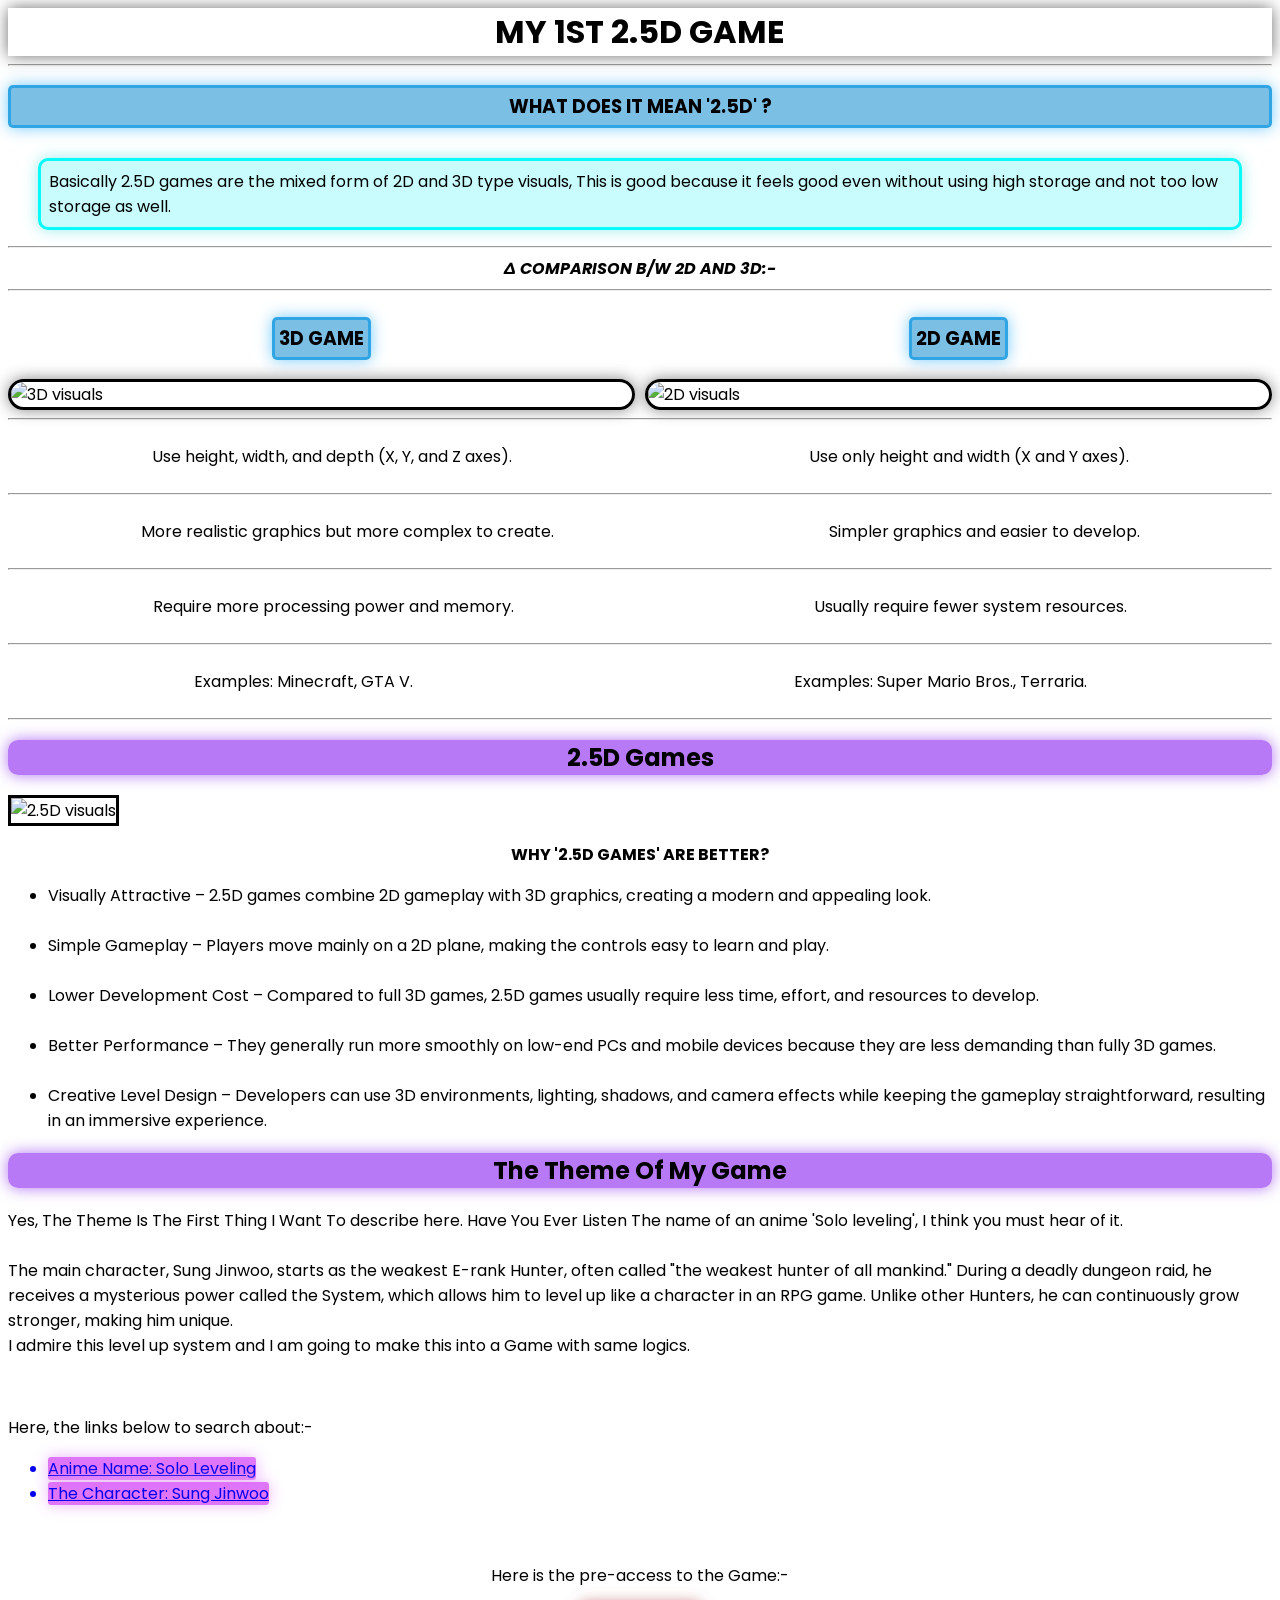
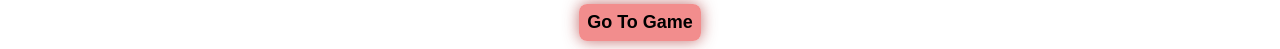
==== index.html @ ab6fce5e "Add files via upload" ====
<!DOCTYPE html>
<html lang="en">
<head>
	<meta charset="UTF-8">
	<title>2.5d landing page</title>
	<link rel="stylesheet" href="style.css">
</head>
<body>
	<h1 class="sticky-heading">My 1st 2.5d Game</h1>
	<hr>
	<h3>What does it mean '2.5D' ?</h3>
	<p class="para">Basically 2.5D games are the mixed form of 2D and 3D type visuals, This is good because it feels good even without using high storage and not too low storage as well.</p>
	<hr>
	<h4 id="H4"><i>∆ Comparison b/w 2D and 3D:-</i></h4>
	<hr>
	<div class="def">
		<h3>3D GAME</h3>
		<h3>2D GAME</h3>
	</div>
	<div class="def">
		<img class="img" src="https://assetstorev1-prd-cdn.unity3d.com/package-screenshot/9ae28f7d-145a-41f9-b75e-9372c9c7b2d9_scaled.jpg" alt="3D visuals">
		<img class="img" src="https://blogger.googleusercontent.com/img/b/R29vZ2xl/AVvXsEjvSX3iZk9oGiCDsJ5FmuMRa2LL9jZgmJeiYdSfrDxkDZS3b7_5tl0IKJkvrYALaRkLa5JvC_M0pMgHwCiYAU6I87k08tHVrC9VQtr42RK21TBDT2LefsA2rNs_Fmimhqs0X_VbK0sEGfU/s1600/2d-game-sample.JPG" alt="2D visuals">
	</div>
	<hr>
	<div class="def">
		<p>Use height, width, and depth (X, Y, and Z axes).</p>
		<p>Use only height and width (X and Y axes).</p>
	</div>
	<hr>
	<div class="def">
		<p>More realistic graphics but more complex to create.</p>
		<p>Simpler graphics and easier to develop.</p>
	</div>
	<hr>
	<div class="def">
		<p>Require more processing power and memory.</p>
		<p>Usually require fewer system resources.</p>
	</div>
	<hr>
	<div class="def">
		<p>Examples: Minecraft, GTA V.</p>
		<p>Examples: Super Mario Bros., Terraria.</p>
	</div>
	<hr>
	<h2>2.5D Games</h2>
	<img class="img2" src="https://i.ytimg.com/vi/QW4b86THezA/hq720.jpg?sqp=-oaymwEhCK4FEIIDSFryq4qpAxMIARUAAAAAGAElAADIQj0AgKJD&rs=AOn4CLDQUbtRt7t_yYS42nvJ3SXO9y80bA" alt="2.5D visuals">
	<p id="subhead">why '2.5d games' are better?</p>
	<div>
		<ul>
		<li>Visually Attractive – 2.5D games combine 2D gameplay with 3D graphics, creating a modern and appealing look.</li>
		<br>
		<li>Simple Gameplay – Players move mainly on a 2D plane, making the controls easy to learn and play.</li>
	 <br>
		<li>Lower Development Cost – Compared to full 3D games, 2.5D games usually require less time, effort, and resources to develop.</li>
		<br>
		<li>Better Performance – They generally run more smoothly on low-end PCs and mobile devices because they are less demanding than fully 3D games.</li>
		<br>
		<li>Creative Level Design – Developers can use 3D environments, lighting, shadows, and camera effects while keeping the gameplay straightforward, resulting in an immersive experience.</li>
		</ul>
	</div>
	  <h2>The Theme Of My Game</h2>
	  <p>Yes, The Theme Is The First Thing I Want To describe here. Have You Ever Listen The name of an anime 'Solo leveling', I think you must hear of it.
	  <br><br>
The main character, Sung Jinwoo, starts as the weakest E-rank Hunter, often called "the weakest hunter of all mankind." During a deadly dungeon raid, he receives a mysterious power called the System, which allows him to level up like a character in an RPG game. Unlike other Hunters, he can continuously grow stronger, making him unique.
<br>I admire this level up system and I am going to make this into a Game with same logics.</p>
<br><p>Here, the links below to search about:-</p>
	  <div>
	  	<ul>
	  		<a href="https://www.google.com/search?q=Solo+Leveling&oq=Solo+Leveling&gs_lcrp=[base64]&client=ms-android-xiaomi-terr1-rso2&sourceid=chrome-mobile&source=chrome.ob&ie=UTF-8">
	  	<li><span class="animelist"> Anime Name: Solo Leveling </span></li>
	  	</a>
	  	<a href="https://www.google.com/search?q=Sung+Jinwoo&oq=Sung+Jinwoo&gs_lcrp=[base64]&client=ms-android-xiaomi-terr1-rso2&sourceid=chrome-mobile&source=chrome.ob&ie=UTF-8">
	  	<li><span class="animelist"> The Character: Sung Jinwoo </span></li>
	  	</a>
	  	</ul>
	  </div>
	  <br>
	  <div class="button" style="text-align: center;">
	  	<p>Here is the pre-access to the Game:-</p>
	  <button id="btn">Go To Game</button>
	  </div>
	  <script src="script.js"></script></script>
</body>
</html>
---- style.css ----
@import url('https://fonts.googleapis.com/css2?family=Poppins:wght@400;700&display=swap');

body{
	font-family: "Poppins", Sans-Serif;
}
h1 {
	text-transform: uppercase;
	text-align: center;
	background: #e9ebeafa;
	margin: 0;
	box-shadow: 0 0 15px #5e5e5ee6;
}

h2 {
	text-align: center;
	background: #ae65f6dd;
	box-shadow: 0 0 15px #a75ff0dd;
	border-radius: 10px;
}

.sticky-heading {
    position: sticky;
    top: 0;
    background-color: white;
    margin: 0;
    z-index: 1000;
}

h4 {
	text-transform: uppercase;
	text-align: center;
	margin: 0;
	border: 0;
	padding: 0;
}

h3 {
  text-transform: uppercase;
  text-align: center;
  border: solid #28a1e4e6;
  padding: 4px;
  background: #6db9e3e6;
  border-radius: 5px;
  box-shadow: 0 0 15px #68c5f9e6;
}

.para { 
 margin-top: 30px;
 margin-left: 30px;
 margin-right: 30px;
 background: #c9fdfd;
 border-radius: 10px;
 padding: 8px;
 border: solid #08fafa;
 box-shadow: 0 0 15px #92ebebe6;
}

.def{
	display: flex;
	justify-content: space-around;
	gap: 10px
}

.img{
    flex:1;
    width: 40%;
    height: 49%
    object-fit: cover;
    border-radius: 20px;
    border: solid black;
    box-shadow: 0 0 15px #767373dd;
}

.img2{
 width: 100%;
 border: solid black;
}

#subhead {
	text-transform: uppercase;
	text-align: center;
	font-weight: bold;
	
}

.animelist{
	background-color: #db62f9dd;
	border-radius: 3px;
	box-shadow: 0 0 15px #e9abf9dd;
}

#btn{
	border: none;
	background: hsla(360,79%,71.4%,0.867);
	box-shadow: 0 0 15px hsla(360,40.6%,53.6%,0.867);
	border-radius: 8px;
	align-items: center;
	padding: 8px;
	font-size: 18px;
	font-weight: bold;
}

#btn:active {
	transform: scale(0.95);
  background-color: hsla(360,48%,47.4%,0.867);
  transition: background-color 0.3s ease;
}
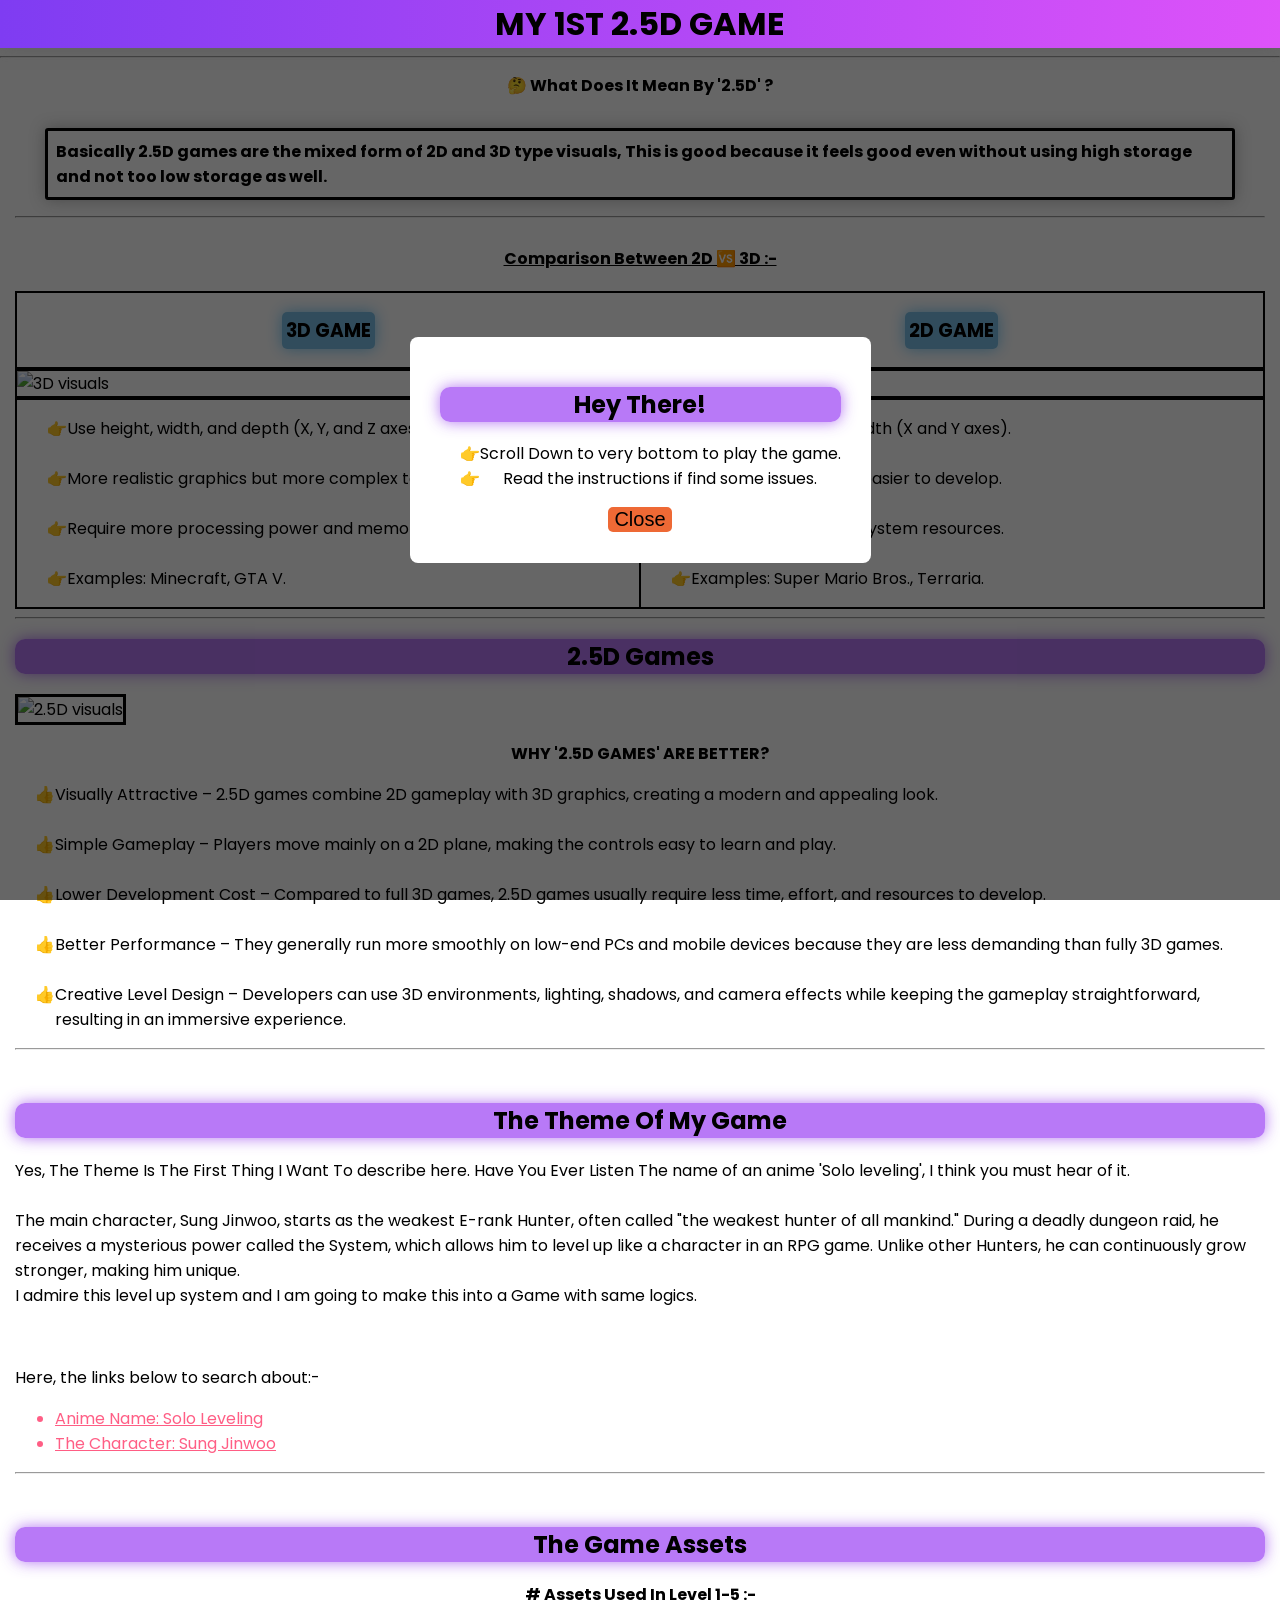
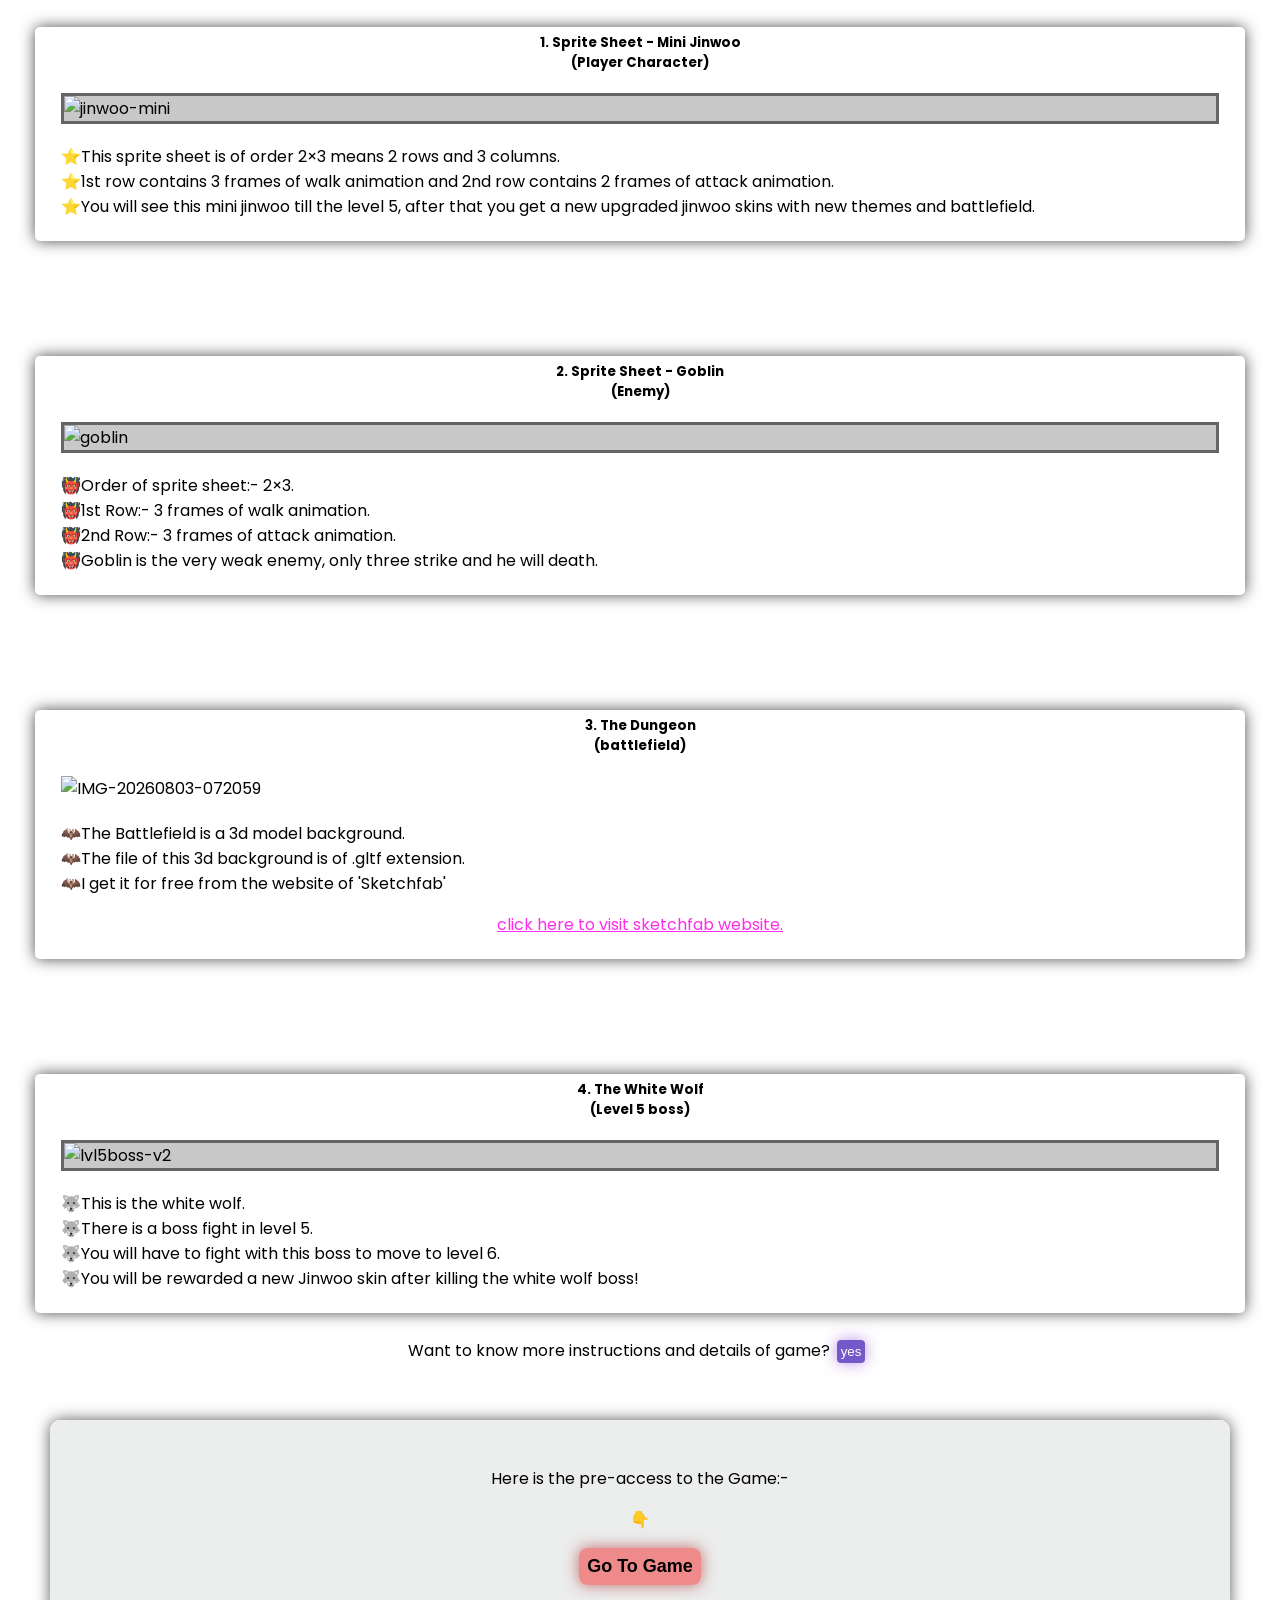
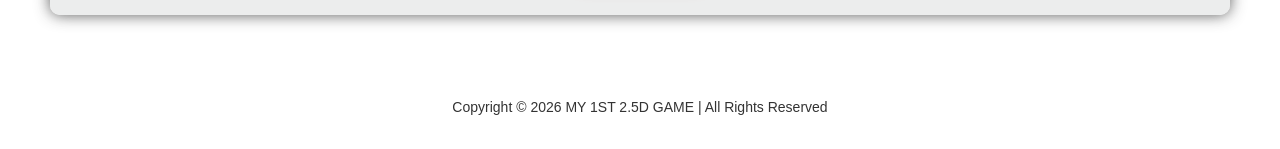
==== commit a26a3832: "Add files via upload" ====
--- a/index.html
+++ b/index.html
@@ -6,79 +6,185 @@
 	<link rel="stylesheet" href="style.css">
 </head>
 <body>
-	<h1 class="sticky-heading">My 1st 2.5d Game</h1>
+	<h1 class="sticky-heading grad">My 1st 2.5d Game</h1>
 	<hr>
-	<h3>What does it mean '2.5D' ?</h3>
-	<p class="para">Basically 2.5D games are the mixed form of 2D and 3D type visuals, This is good because it feels good even without using high storage and not too low storage as well.</p>
+	<div class="all">
+	<h4>🤔 What Does It Mean By '2.5D' ?</h4>
+	<strong><p class="para">
+		Basically 2.5D games are the mixed form of 2D and 3D type visuals, This is good because it feels good even without using high storage and not too low storage as well.
+	</p></strong>
 	<hr>
-	<h4 id="H4"><i>∆ Comparison b/w 2D and 3D:-</i></h4>
-	<hr>
-	<div class="def">
+	<u><h4 id="H4">Comparison Between 2D 🆚 3D :-</h4></u>
+	<div class="def2">
 		<h3>3D GAME</h3>
 		<h3>2D GAME</h3>
 	</div>
 	<div class="def">
 		<img class="img" src="https://assetstorev1-prd-cdn.unity3d.com/package-screenshot/9ae28f7d-145a-41f9-b75e-9372c9c7b2d9_scaled.jpg" alt="3D visuals">
-		<img class="img" src="https://blogger.googleusercontent.com/img/b/R29vZ2xl/AVvXsEjvSX3iZk9oGiCDsJ5FmuMRa2LL9jZgmJeiYdSfrDxkDZS3b7_5tl0IKJkvrYALaRkLa5JvC_M0pMgHwCiYAU6I87k08tHVrC9VQtr42RK21TBDT2LefsA2rNs_Fmimhqs0X_VbK0sEGfU/s1600/2d-game-sample.JPG" alt="2D visuals">
+		<img style="border-left:none" class="img" src="https://blogger.googleusercontent.com/img/b/R29vZ2xl/AVvXsEjvSX3iZk9oGiCDsJ5FmuMRa2LL9jZgmJeiYdSfrDxkDZS3b7_5tl0IKJkvrYALaRkLa5JvC_M0pMgHwCiYAU6I87k08tHVrC9VQtr42RK21TBDT2LefsA2rNs_Fmimhqs0X_VbK0sEGfU/s1600/2d-game-sample.JPG" alt="2D visuals">
 	</div>
-	<hr>
-	<div class="def">
-		<p>Use height, width, and depth (X, Y, and Z axes).</p>
-		<p>Use only height and width (X and Y axes).</p>
-	</div>
-	<hr>
-	<div class="def">
-		<p>More realistic graphics but more complex to create.</p>
-		<p>Simpler graphics and easier to develop.</p>
-	</div>
-	<hr>
-	<div class="def">
-		<p>Require more processing power and memory.</p>
-		<p>Usually require fewer system resources.</p>
-	</div>
-	<hr>
-	<div class="def">
-		<p>Examples: Minecraft, GTA V.</p>
-		<p>Examples: Super Mario Bros., Terraria.</p>
-	</div>
+	
+	
+		<div class="def">
+			<div>
+		<ul class="c1">
+			<li>Use height, width, and depth (X, Y, and Z axes).</li>
+			<br>
+			<li>More realistic graphics but more complex to create.</li>
+			<br>
+			<li>Require more processing power and memory.</li>
+			<br>
+			<li>Examples: Minecraft, GTA V.</li>
+		</ul>
+		</div>
+		
+		<div>
+		<ul class="c1">
+			<li>Use only height and width (X and Y axes).</li>
+			<br>
+			<li>Simpler graphics and easier to develop.</li>
+			<br>
+			<li>Usually require fewer system resources.</li>
+			<br>
+			<li>Examples: Super Mario Bros., Terraria.</li>
+			</ul>
+			</div>
+		</div>
 	<hr>
 	<h2>2.5D Games</h2>
 	<img class="img2" src="https://i.ytimg.com/vi/QW4b86THezA/hq720.jpg?sqp=-oaymwEhCK4FEIIDSFryq4qpAxMIARUAAAAAGAElAADIQj0AgKJD&rs=AOn4CLDQUbtRt7t_yYS42nvJ3SXO9y80bA" alt="2.5D visuals">
-	<p id="subhead">why '2.5d games' are better?</p>
+	<p id="subhead">
+		why '2.5d games' are better?
+	</p>
+	<div>
+		<ul class="c2">
+			<li>Visually Attractive – 2.5D games combine 2D gameplay with 3D graphics, creating a modern and appealing look.</li>
+			<br>
+			<li>Simple Gameplay – Players move mainly on a 2D plane, making the controls easy to learn and play.</li>
+			<br>
+			<li>Lower Development Cost – Compared to full 3D games, 2.5D games usually require less time, effort, and resources to develop.</li>
+			<br>
+			<li>Better Performance – They generally run more smoothly on low-end PCs and mobile devices because they are less demanding than fully 3D games.</li>
+			<br>
+			<li>Creative Level Design – Developers can use 3D environments, lighting, shadows, and camera effects while keeping the gameplay straightforward, resulting in an immersive experience.</li>
+		</ul>
+	</div>
+	<hr>
+	<br>
+	<h2>The Theme Of My Game</h2>
+	<p>
+		Yes, The Theme Is The First Thing I Want To describe here. Have You Ever Listen The name of an anime 'Solo leveling', I think you must hear of it.
+		<br><br>
+		The main character, Sung Jinwoo, starts as the weakest E-rank Hunter, often called "the weakest hunter of all mankind." During a deadly dungeon raid, he receives a mysterious power called the System, which allows him to level up like a character in an RPG game. Unlike other Hunters, he can continuously grow stronger, making him unique.
+		<br>I admire this level up system and I am going to make this into a Game with same logics.
+	</p>
+	<br><p>
+		Here, the links below to search about:-
+	</p>
 	<div>
 		<ul>
-		<li>Visually Attractive – 2.5D games combine 2D gameplay with 3D graphics, creating a modern and appealing look.</li>
-		<br>
-		<li>Simple Gameplay – Players move mainly on a 2D plane, making the controls easy to learn and play.</li>
-	 <br>
-		<li>Lower Development Cost – Compared to full 3D games, 2.5D games usually require less time, effort, and resources to develop.</li>
-		<br>
-		<li>Better Performance – They generally run more smoothly on low-end PCs and mobile devices because they are less demanding than fully 3D games.</li>
-		<br>
-		<li>Creative Level Design – Developers can use 3D environments, lighting, shadows, and camera effects while keeping the gameplay straightforward, resulting in an immersive experience.</li>
+			<a class="animelist" href="https://www.google.com/search?q=Solo+Leveling&oq=Solo+Leveling&gs_lcrp=[base64]&client=ms-android-xiaomi-terr1-rso2&sourceid=chrome-mobile&source=chrome.ob&ie=UTF-8">
+				<li><span> Anime Name: Solo Leveling </span></li>
+			</a>
+			<a class="animelist" href="https://www.google.com/search?q=Sung+Jinwoo&oq=Sung+Jinwoo&gs_lcrp=[base64]&client=ms-android-xiaomi-terr1-rso2&sourceid=chrome-mobile&source=chrome.ob&ie=UTF-8">
+				<li><span> The Character: Sung Jinwoo </span></li>
+			</a>
 		</ul>
 	</div>
-	  <h2>The Theme Of My Game</h2>
-	  <p>Yes, The Theme Is The First Thing I Want To describe here. Have You Ever Listen The name of an anime 'Solo leveling', I think you must hear of it.
-	  <br><br>
-The main character, Sung Jinwoo, starts as the weakest E-rank Hunter, often called "the weakest hunter of all mankind." During a deadly dungeon raid, he receives a mysterious power called the System, which allows him to level up like a character in an RPG game. Unlike other Hunters, he can continuously grow stronger, making him unique.
-<br>I admire this level up system and I am going to make this into a Game with same logics.</p>
-<br><p>Here, the links below to search about:-</p>
-	  <div>
-	  	<ul>
-	  		<a href="https://www.google.com/search?q=Solo+Leveling&oq=Solo+Leveling&gs_lcrp=[base64]&client=ms-android-xiaomi-terr1-rso2&sourceid=chrome-mobile&source=chrome.ob&ie=UTF-8">
-	  	<li><span class="animelist"> Anime Name: Solo Leveling </span></li>
-	  	</a>
-	  	<a href="https://www.google.com/search?q=Sung+Jinwoo&oq=Sung+Jinwoo&gs_lcrp=[base64]&client=ms-android-xiaomi-terr1-rso2&sourceid=chrome-mobile&source=chrome.ob&ie=UTF-8">
-	  	<li><span class="animelist"> The Character: Sung Jinwoo </span></li>
-	  	</a>
-	  	</ul>
-	  </div>
+	<hr>
+	<br>
+   	<h2>The Game Assets</h2>
+		<h4># Assets Used In Level 1-5 :-</h4>
+	<div class="div-O">
+		<h5>1. Sprite Sheet - Mini Jinwoo</h5>
+		<h5>(Player Character)</h5>
+		<div class="div-I">
+			<img class="img3" src="https://i.ibb.co/cK4jq0qw/jinwoo-fixed.png" alt="jinwoo-mini">
+		</div>
+		<ul class="c3">
+			<li>This sprite sheet is of order 2×3 means 2 rows and 3 columns.</li>
+			<li>1st row contains 3 frames of walk animation and 2nd row contains 2 frames of attack animation.</li>
+			<li>You will see this mini jinwoo till the level 5, after that you get a new upgraded jinwoo skins with new themes and battlefield.</li>
+		</ul>
+	</div>
 	  <br>
-	  <div class="button" style="text-align: center;">
-	  	<p>Here is the pre-access to the Game:-</p>
-	  <button id="btn">Go To Game</button>
-	  </div>
-	  <script src="script.js"></script></script>
+		<br>
+		<br>
+ <div class="div-O">
+ 	<h5>2. Sprite Sheet - Goblin</h5>
+  <h5>(Enemy)</h5>
+ 	<div class="div-I">
+ 		<img style="width:100%" src="https://i.ibb.co/fVkvqs2H/goblin.png" alt="goblin" border="0">
+ 	</div>
+  <ul class="c4">
+			<li>Order of sprite sheet:- 2×3.</li>
+			<li>1st Row:- 3 frames of walk animation.</li>
+			<li>2nd Row:- 3 frames of attack animation.</li>
+			<li>Goblin is the very weak enemy, only three strike and he will death.</li>
+		</ul>
+ </div>
+ <br>
+		<br>
+		<br>
+ <div class="div-O">
+ 	<h5>3. The Dungeon</h5>
+  <h5>(battlefield)</h5>
+		<div>
+			<div class="div-img">
+			<img class="img3" style="margin-bottom:0" src="https://i.ibb.co/kgJMXM94/IMG-20260803-072059.jpg" alt="IMG-20260803-072059" border="0"></div>
+		</div>
+		<ul class="c5">
+			<li>The Battlefield is a 3d model background.</li>
+			<li>The file of this 3d background is of .gltf extension.</li>
+			<li>I get it for free from the website of 'Sketchfab'</li>
+			</ul>
+			<div style="text-align:center"><a href="https://sketchfab.com/search?q=dungeons&type=models"<p style="color:rgba(255,12,232,0.867)">click here to visit sketchfab website.</p></a></div>
+	</div>
+	<br>
+		<br>
+		<br>
+	
+				<div class="div-O">
+					<h5>4. The White Wolf</h5>
+					<h5>(Level 5 boss)</h5>
+				<div class="div-I">
+					<img style="width:100%" src="https://i.ibb.co/p6HpxNCm/lvl5boss-v2.png" alt="lvl5boss-v2">
+				</div>
+						<ul class="c6">
+			<li>This is the white wolf.</li>
+			<li>There is a boss fight in level 5.</li>
+			<li>You will have to fight with this boss to move to level 6.</li>
+			<li>You will be rewarded a new Jinwoo skin after killing the white wolf boss!</li>
+			</ul>
+			</div>
+			
+	<div style="text-align:center">
+	<p>Want to know more instructions and details of game?<button id="yesbtn">yes</button></p></div>
+	</div>
+	<div class="button" style="text-align: center;">
+		<p>
+			Here is the pre-access to the Game:-
+		</p>
+		<p>👇</p>
+		<button id="btn">Go To Game</button>
+	</div>
+	<footer class="site-footer">
+  <p>Copyright &copy; <span id="copyright-year"></span> MY 1ST 2.5D GAME | All Rights Reserved</p>
+</footer>
+	<!-- The outer background overlay -->
+<div id="myPopup" class="popup-overlay">
+  
+  <!-- The actual white message box -->
+  <div class="popup-box">
+    <h2>Hey There!</h2>
+    <ul class="c1">
+    	<li>Scroll Down to very bottom to play the game.</li>
+    	<li>Read the instructions if find some issues.</li>
+    </ul>
+    <button id="closeBtn">Close</button>
+  </div>
+</div>
+
+	<script src="script.js"></script>
 </body>
 </html>
--- a/style.css
+++ b/style.css
@@ -2,6 +2,7 @@
 
 body{
 	font-family: "Poppins", Sans-Serif;
+	margin:0;
 }
 h1 {
 	text-transform: uppercase;
@@ -27,7 +28,6 @@
 }
 
 h4 {
-	text-transform: uppercase;
 	text-align: center;
 	margin: 0;
 	border: 0;
@@ -37,7 +37,7 @@
 h3 {
   text-transform: uppercase;
   text-align: center;
-  border: solid #28a1e4e6;
+  border: none;
   padding: 4px;
   background: #6db9e3e6;
   border-radius: 5px;
@@ -48,27 +48,30 @@
  margin-top: 30px;
  margin-left: 30px;
  margin-right: 30px;
- background: #c9fdfd;
- border-radius: 10px;
+ background: hsla(177,21.8%,100%,0.867);
+ border-radius: 3px;
  padding: 8px;
- border: solid #08fafa;
- box-shadow: 0 0 15px #92ebebe6;
+ border: 3px solid black;
+ box-shadow: 0 0 15px hsla(177,0%,68.5%,0.867);
 }
 
 .def{
 	display: flex;
+	justify-content: space-evenly;
+}
+
+.def2{
+	display: flex;
 	justify-content: space-around;
-	gap: 10px
+	border: 2px solid black;
 }
 
 .img{
     flex:1;
-    width: 40%;
-    height: 49%
+    width: 20%;
+    height: 25%
     object-fit: cover;
-    border-radius: 20px;
-    border: solid black;
-    box-shadow: 0 0 15px #767373dd;
+    border: 2px solid black;
 }
 
 .img2{
@@ -84,9 +87,8 @@
 }
 
 .animelist{
-	background-color: #db62f9dd;
+	color:rgba(255,69,114,0.867);
 	border-radius: 3px;
-	box-shadow: 0 0 15px #e9abf9dd;
 }
 
 #btn{
@@ -104,4 +106,169 @@
 	transform: scale(0.95);
   background-color: hsla(360,48%,47.4%,0.867);
   transition: background-color 0.3s ease;
+}
+
+.button{
+	background-color: hsla(177,6%,91.7%,0.867);
+	box-shadow: 0 0 15px hsla(177,0%,25.8%,0.867);
+	border-radius: 10px;
+	padding: 30px;
+	margin: 50px;
+}
+
+#H4 {
+	padding:20px;
+}
+
+.img3 {
+	width: 100%;
+}
+
+.div-I {
+	margin: 20px;
+	background-color: hsla(177,0%,75.2%,0.867);
+	border: solid hsla(177,0%,33.8%,0.867);
+}
+
+.div-O {
+	border-radius: 5px;
+	padding: 6px;
+	margin: 20px;
+	box-shadow: 0 0 15px rgba(51,51,51,0.867);
+}
+
+h5 {
+	text-align: center;
+	margin:0;
+}
+
+.c1 li::marker {
+	content: "👉";
+}
+
+.c2 li::marker {
+	content: "👍";
+}
+
+.c3 li::marker {
+	content: "⭐";
+}
+
+.div-img {
+	margin: 20px;
+}
+
+.c4 li::marker {
+	content: "👹";
+}
+
+.c5 li::marker {
+	content: "🦇";
+}
+
+.site-footer {
+  text-align: center;
+  padding: 20px;
+  font-family: Arial, sans-serif;
+  font-size: 14px;
+  color: #333333;
+}
+
+#yesbtn {
+	border: none;
+	padding: 4px;
+	margin: 7px;
+	background-color: rgba(93,62,193,0.867);
+	color: white;
+	border-radius: 4px;
+	box-shadow: 0 0 15px rgba(179,130,229,0.867);
+}
+
+#yesbtn:active {
+	transform: scale(0.93);
+	background-color: rgba(60,19,102,0.867);
+	transition: background-color 0.3s ease;
+}
+	
+.all {
+	margin: 15px;
+}
+
+.yo {
+	margin:50%;
+	text-align: center;
+	background-color: black;
+	width: 1%;      /* Stretches all the way across the screen */
+  height: 150px;
+}
+
+.yoo {
+	width: 9px;
+	background-color: black;
+	height:500px;
+}
+
+/* This targets ONLY the first div (the left side) inside your .def container */
+.def > div:first-child {
+  border: 2px solid black; /* Creates the notebook line */
+/*  border-left: 2px solid black; */
+  padding-right: 10px;   
+  padding-left: 10px;
+}
+
+/* This targets ONLY the second div (the right side) */
+.def > div:last-child {
+	border: 2px solid black;
+	border-left: none;
+  padding-left: 10px;           
+  padding-right: 10px;
+}
+
+/* This targets both child divs directly inside the .def container */
+.def > div {
+  flex: 1; 
+}
+
+
+.linear-box {
+  background-image: linear-gradient(to right, rgba(107,30,240,0.867), rgba(217,56,248,0.867));
+  
+  width: 100%;
+  height: 200px;
+}
+
+.grad {
+	background-image: linear-gradient(to right, rgba(107,30,240,0.867), rgba(217,56,248,0.867));
+}
+
+.c6 li::marker {
+	content: "🐺";
+}
+
+/* The dark transparent background that covers the whole screen */
+.popup-overlay {
+  display: none; /* Hidden by default */
+  position: fixed; 
+  top: 0; left: 0; width: 100%; height: 100%;
+  background-color: rgba(0, 0, 0, 0.6); /* Black with 60% opacity */
+  
+  /* Flexbox to perfectly center the box inside */
+  justify-content: center; 
+  align-items: center;
+}
+
+/* The actual white pop-up card */
+.popup-box {
+	margin: 20px;
+  background-color: white;
+  padding: 30px;
+  border-radius: 8px;
+  text-align: center;
+}
+
+#closeBtn {
+	border: none;
+	background-color: rgba(236,82,22,0.867);
+	font-size: 20px;
+	border-radius: 5px;
 }
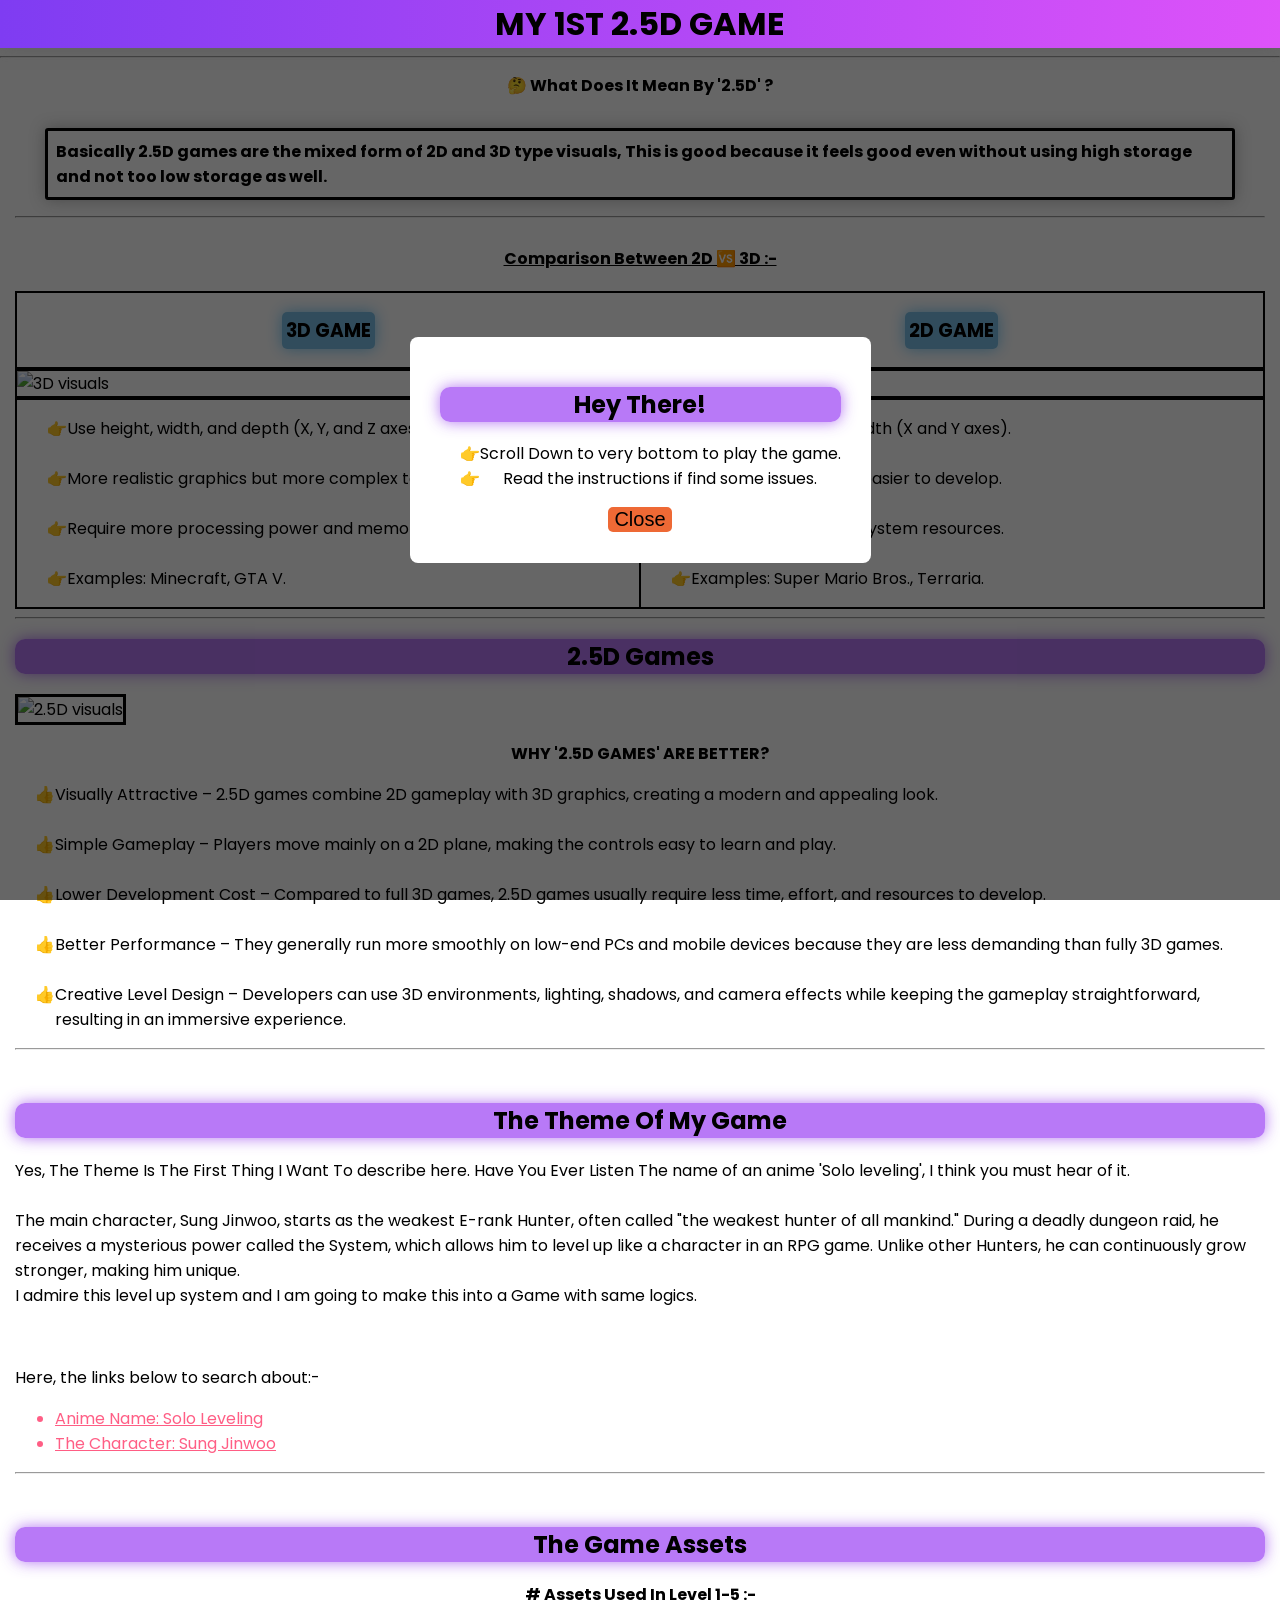
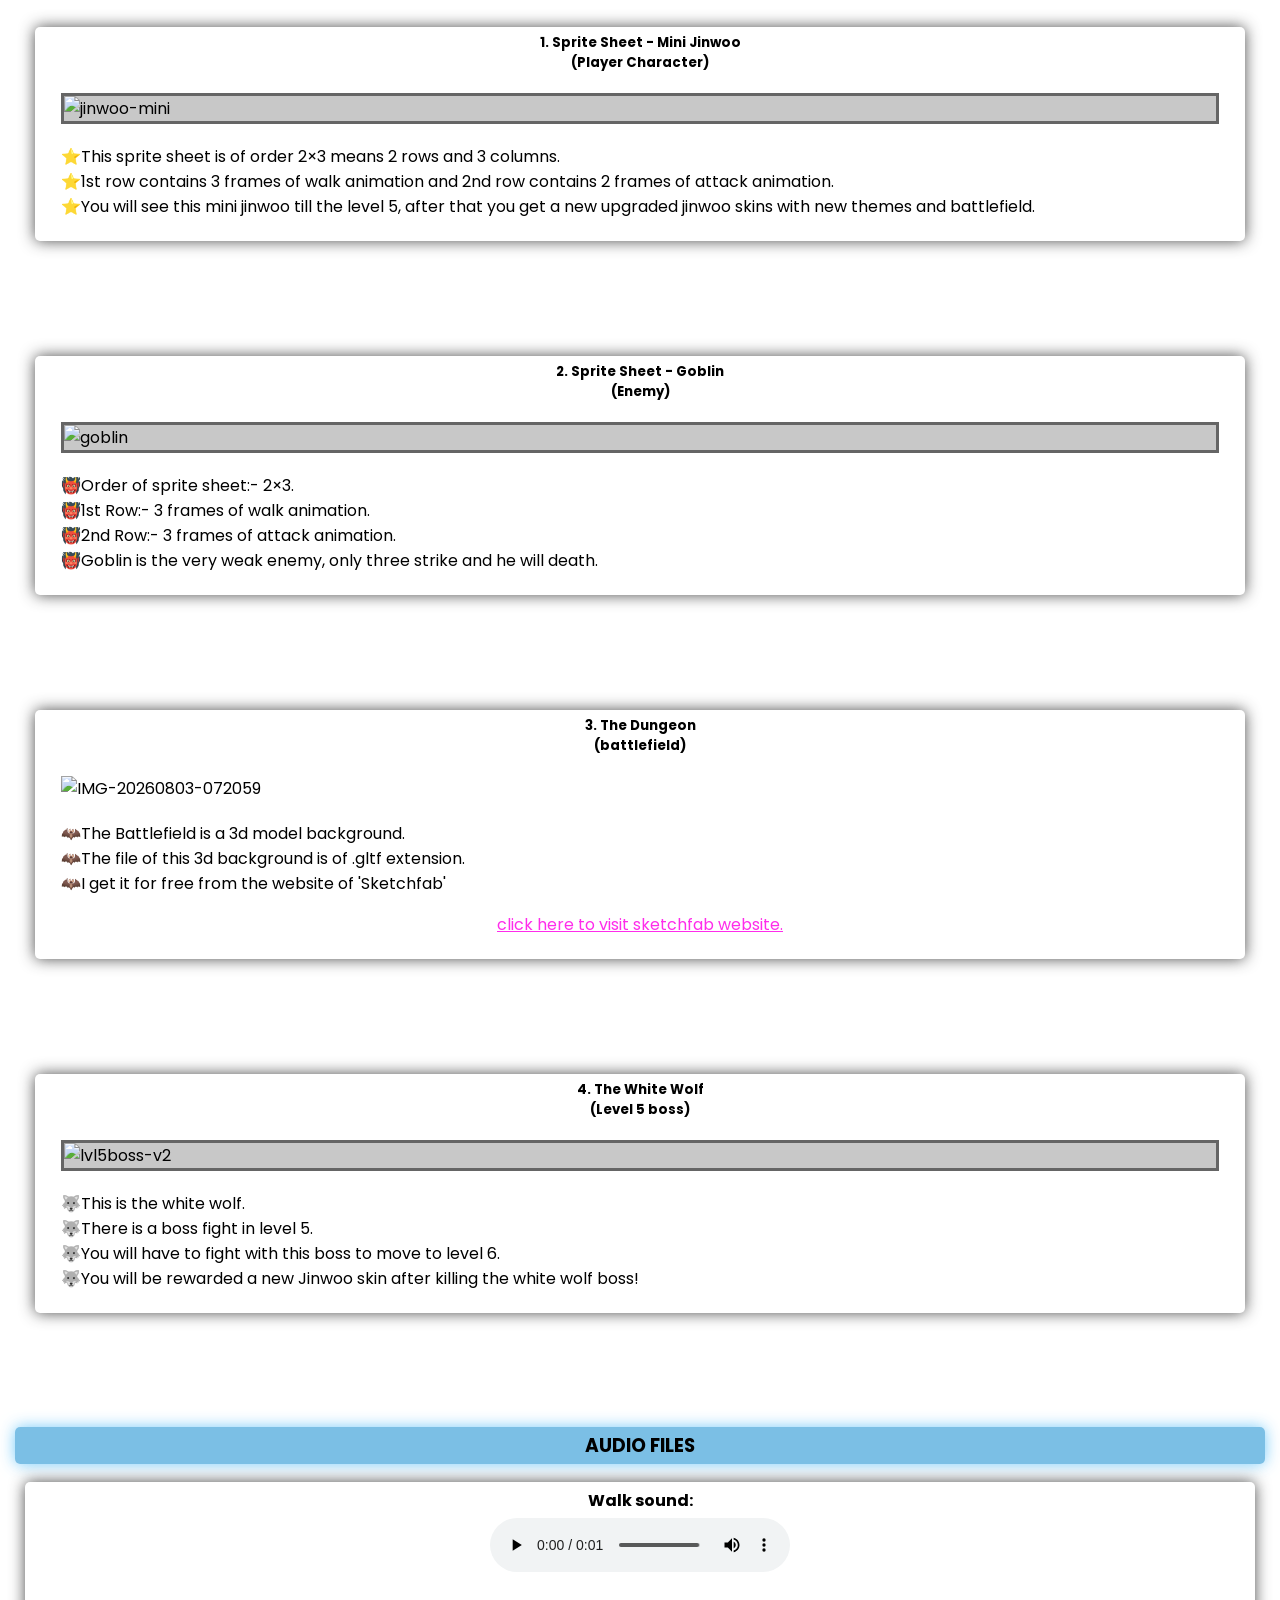
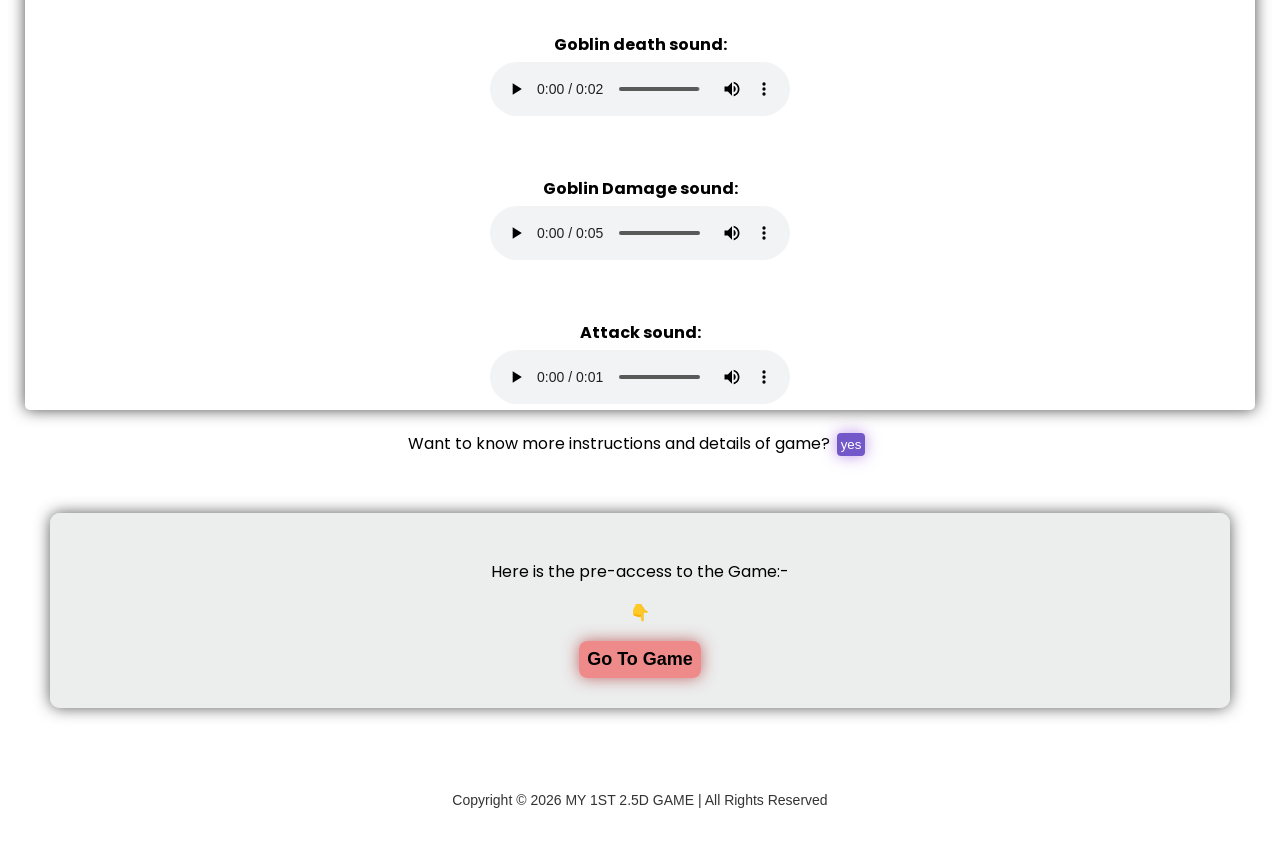
==== commit 7253cef9: "Add files via upload" ====
--- a/index.html
+++ b/index.html
@@ -2,6 +2,7 @@
 <html lang="en">
 <head>
 	<meta charset="UTF-8">
+	<meta name="viewport" content="width=device-width, initial-scale=1.0">
 	<title>2.5d landing page</title>
 	<link rel="stylesheet" href="style.css">
 </head>
@@ -156,6 +157,29 @@
 			<li>You will have to fight with this boss to move to level 6.</li>
 			<li>You will be rewarded a new Jinwoo skin after killing the white wolf boss!</li>
 			</ul>
+			</div>
+			
+			<br>
+			<br>
+			<br>
+			
+			<h3>Audio Files</h3>
+		
+			<div class="div-A">
+				<h4>Walk sound:</h4>
+				<audio controls><source src="walk.mp3" type="audio/mpeg"></audio>
+				<br>
+				<br>
+				<h4>Goblin death sound:</h4>
+				<audio controls><source src="goblin_kill.mp3" type="audio/mpeg"></audio>
+				<br>
+				<br>
+				<h4>Goblin Damage sound:</h4>
+				<audio controls><source src="goblin_hit.mp3" type="audio/mpeg"></audio>
+				<br>
+				<br>
+				<h4>Attack sound:</h4>
+				<audio controls><source src="slash.mp3" type="audio/mpeg"></audio>
 			</div>
 			
 	<div style="text-align:center">
--- a/style.css
+++ b/style.css
@@ -230,12 +230,7 @@
 }
 
 
-.linear-box {
-  background-image: linear-gradient(to right, rgba(107,30,240,0.867), rgba(217,56,248,0.867));
-  
-  width: 100%;
-  height: 200px;
-}
+
 
 .grad {
 	background-image: linear-gradient(to right, rgba(107,30,240,0.867), rgba(217,56,248,0.867));
@@ -271,4 +266,15 @@
 	background-color: rgba(236,82,22,0.867);
 	font-size: 20px;
 	border-radius: 5px;
+}
+
+.div-A {
+	border-radius: 5px;
+	padding: 6px;
+	margin: 10px;
+	box-shadow: 0 0 15px rgba(51,51,51,0.867);
+	display: flex;
+    flex-direction: column;
+    align-items: center;
+    gap: 5px;
 }
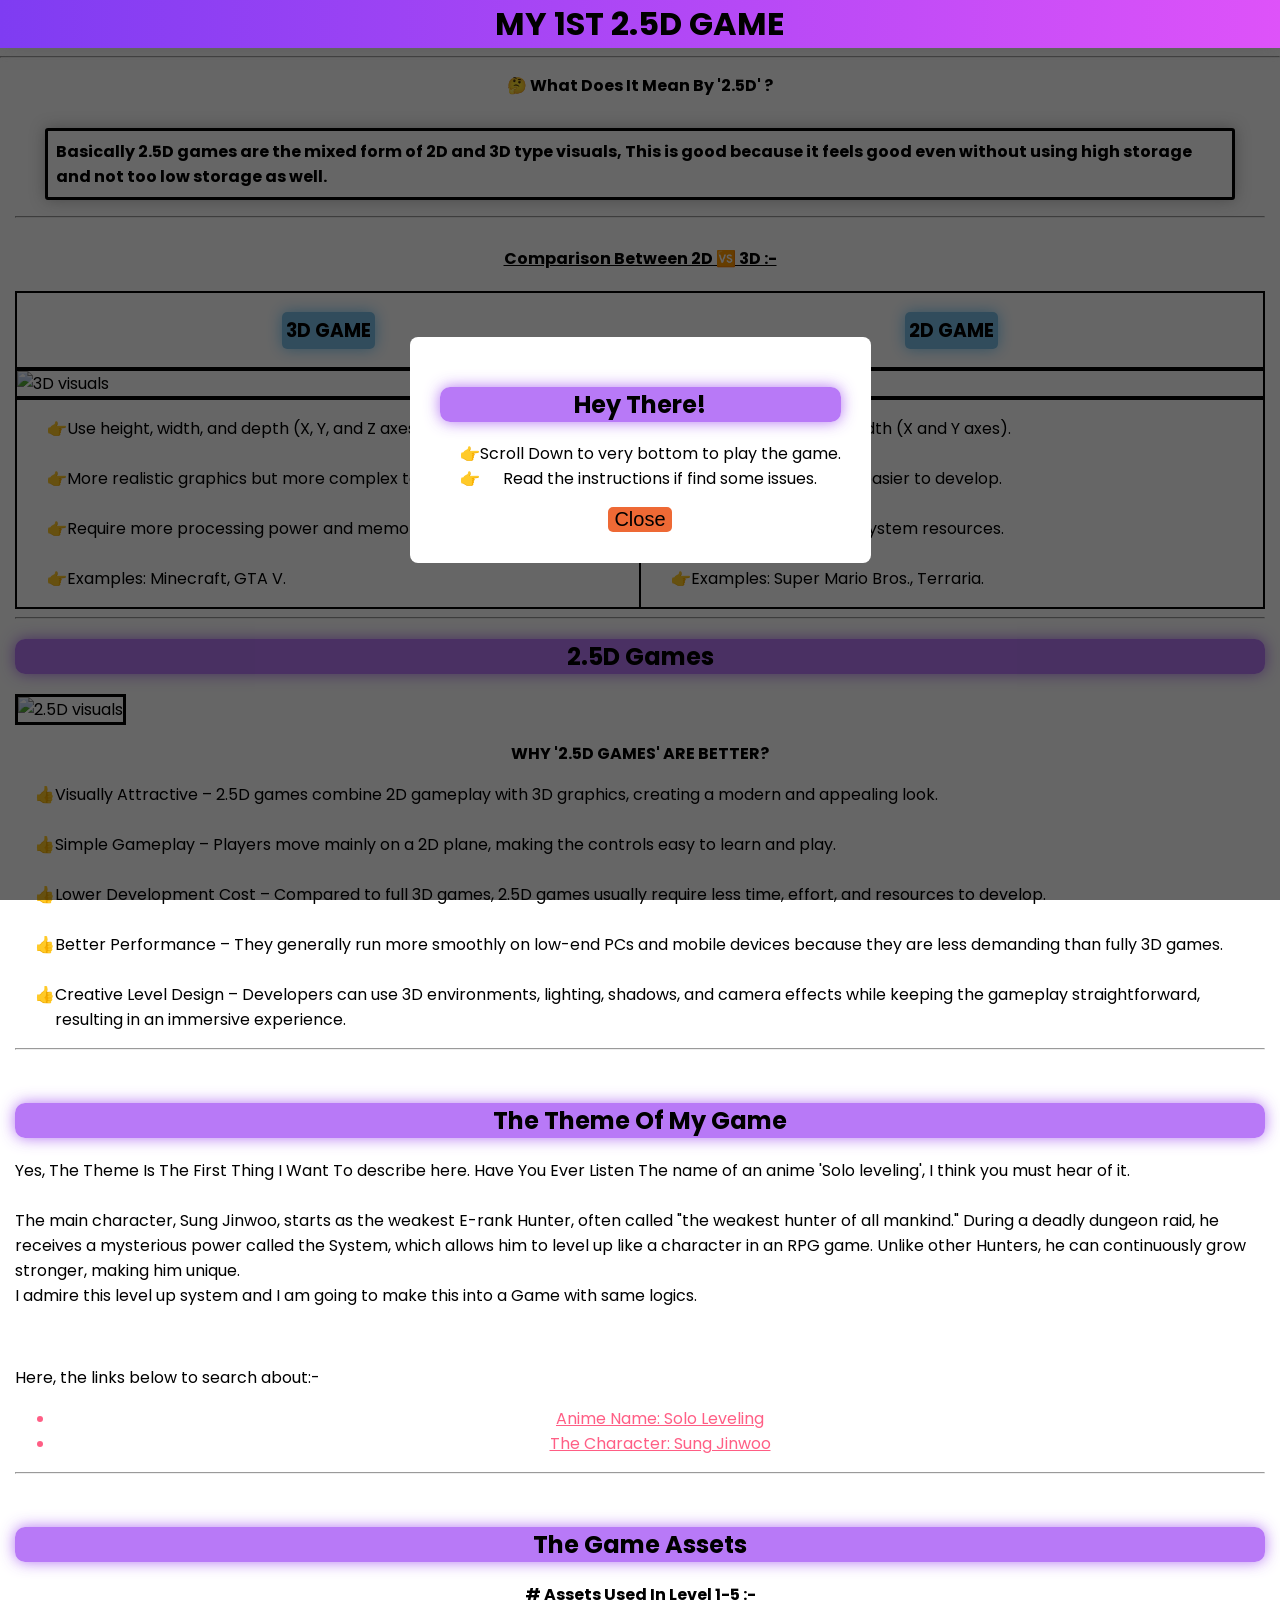
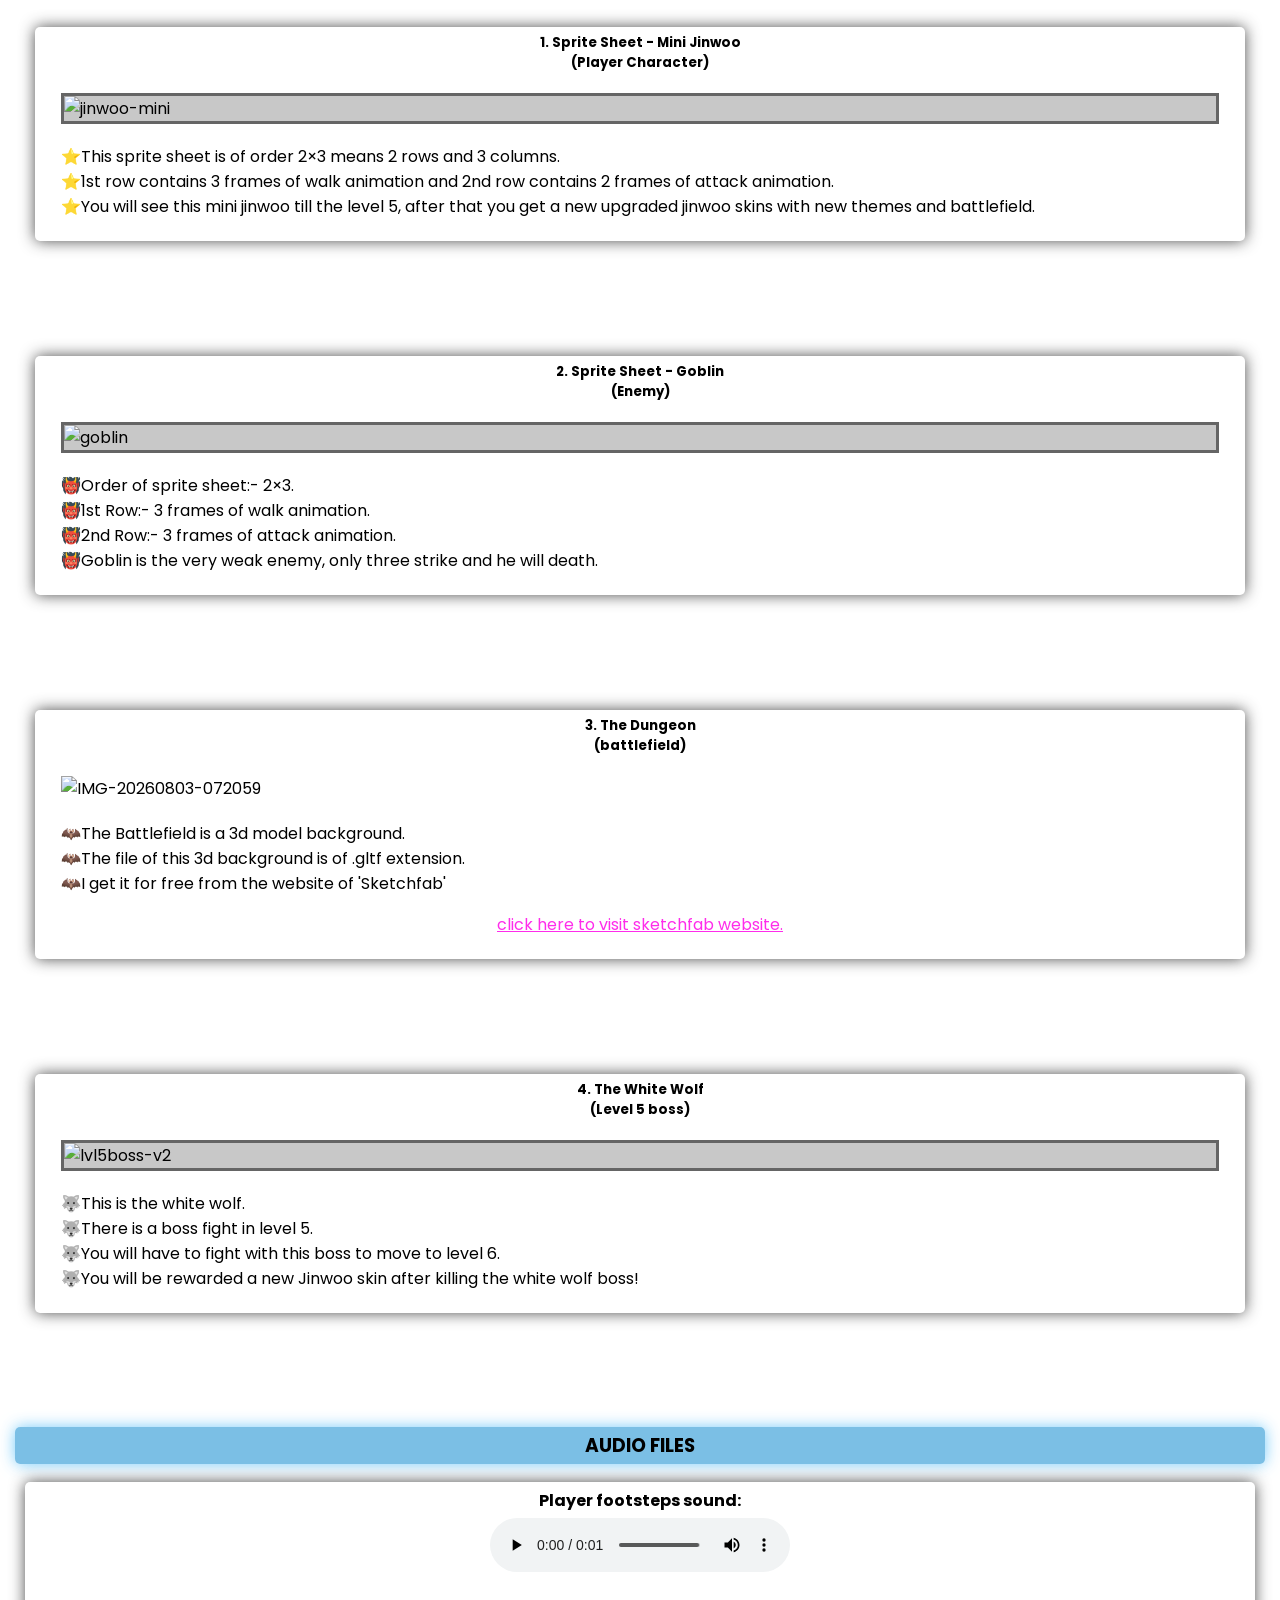
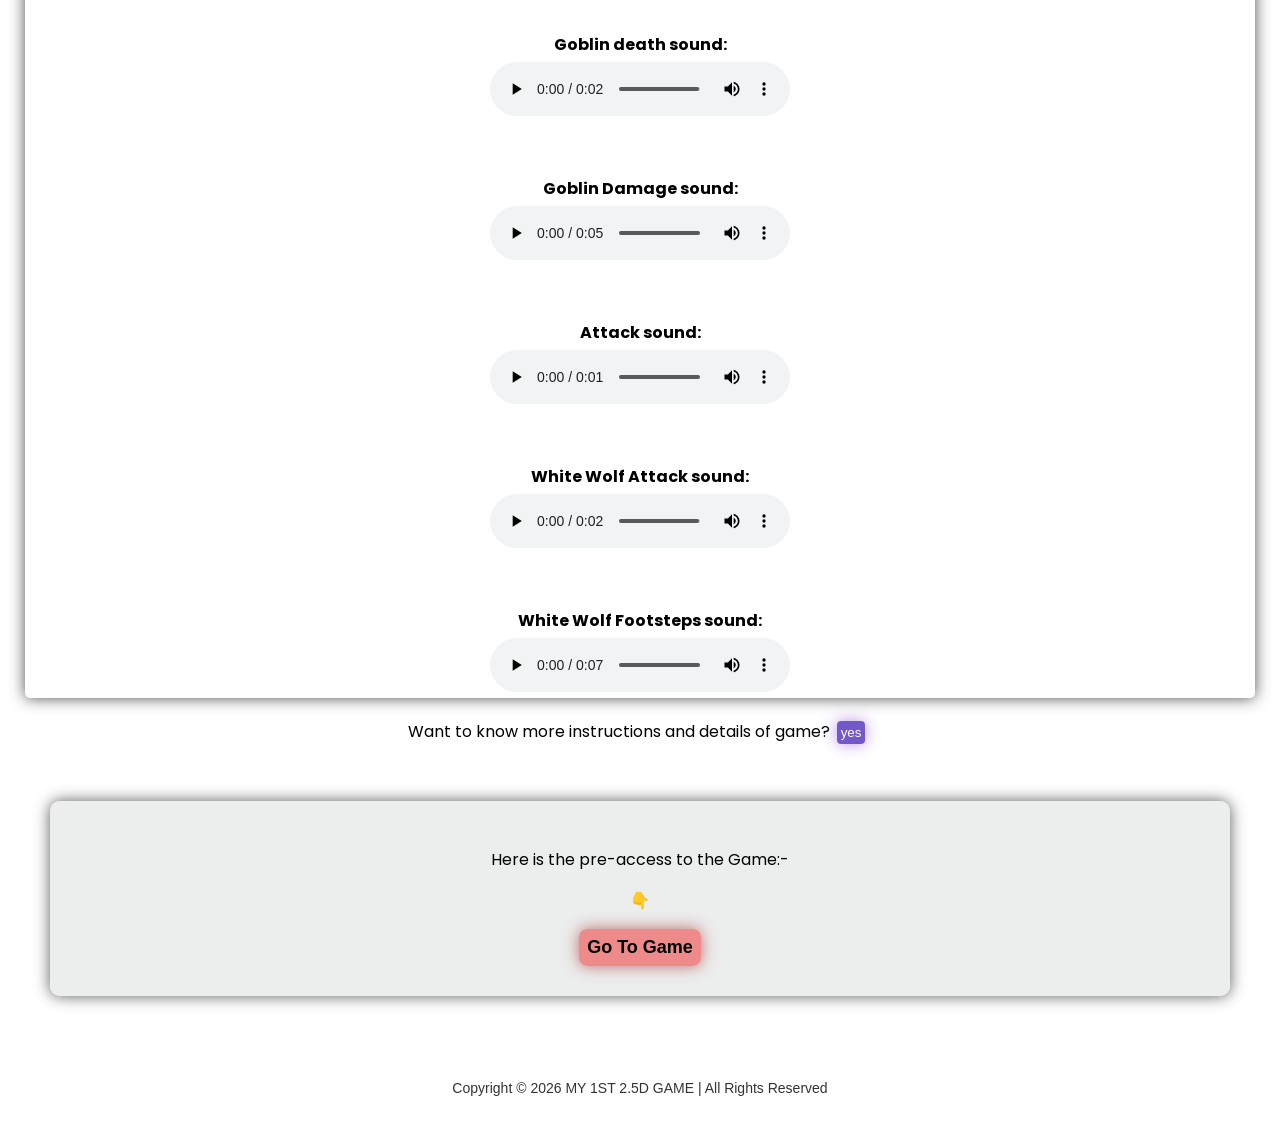
==== commit b4623019: "Add files via upload" ====
--- a/index.html
+++ b/index.html
@@ -166,7 +166,7 @@
 			<h3>Audio Files</h3>
 		
 			<div class="div-A">
-				<h4>Walk sound:</h4>
+				<h4>Player footsteps sound:</h4>
 				<audio controls><source src="walk.mp3" type="audio/mpeg"></audio>
 				<br>
 				<br>
@@ -180,6 +180,15 @@
 				<br>
 				<h4>Attack sound:</h4>
 				<audio controls><source src="slash.mp3" type="audio/mpeg"></audio>
+				<br>
+				<br>
+				<h4>White Wolf Attack sound:</h4>
+				<audio controls><source src="wolf_attack.mp3" type="audio/mpeg"></audio>
+				
+				<br>
+				<br>
+				<h4>White Wolf Footsteps sound:</h4>
+				<audio controls><source src="wolf_walk.mp3" type="audio/mpeg"></audio>
 			</div>
 			
 	<div style="text-align:center">
--- a/style.css
+++ b/style.css
@@ -89,6 +89,7 @@
 .animelist{
 	color:rgba(255,69,114,0.867);
 	border-radius: 3px;
+	text-align: center;
 }
 
 #btn{
@@ -277,4 +278,12 @@
     flex-direction: column;
     align-items: center;
     gap: 5px;
+}
+
+.c7 li::marker {
+	content: "📍";
+}
+
+.c8 li::marker {
+	content: "🌆";
 }
